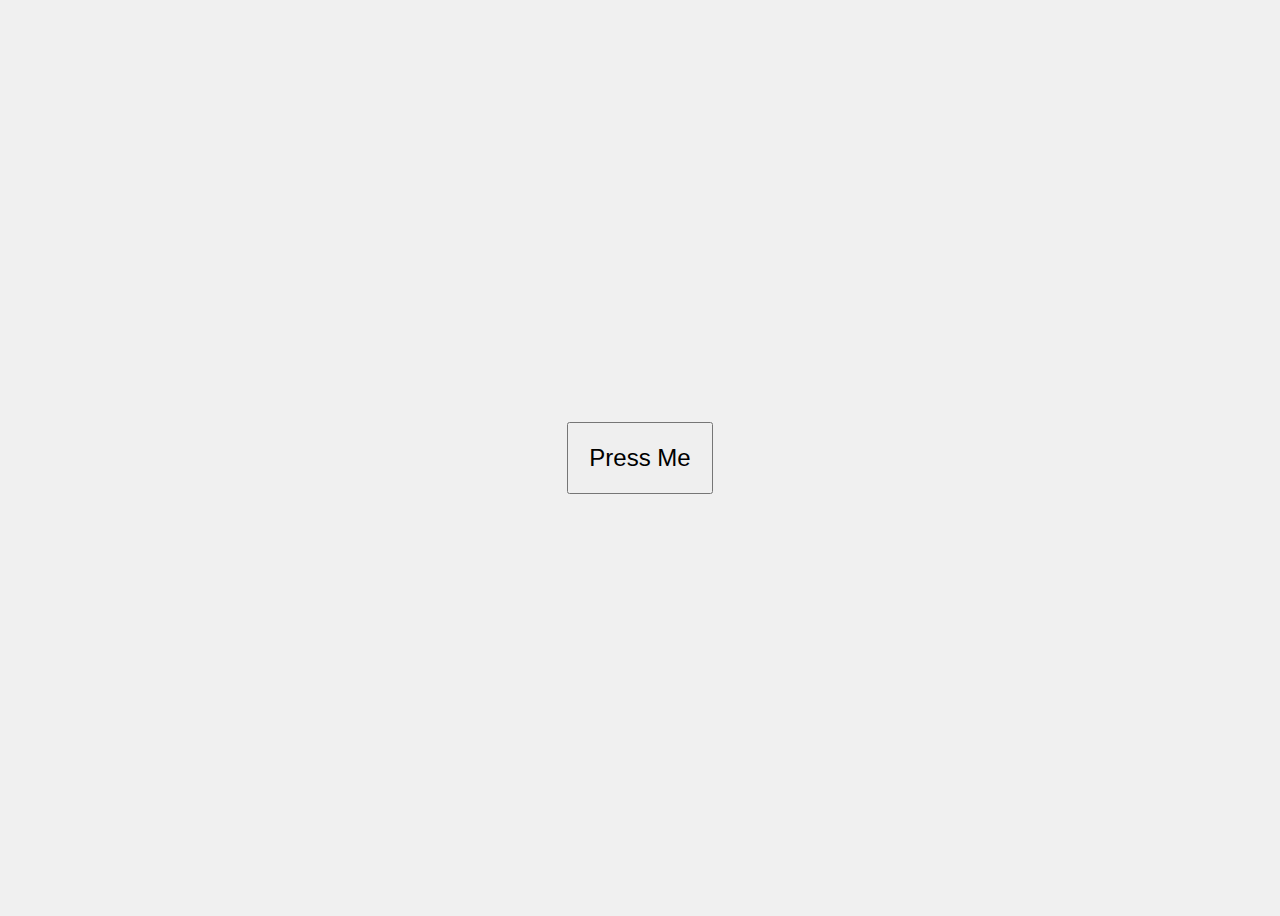
==== button.html @ 3adbc71d "Create button.html" ====
<!DOCTYPE html>
<html lang="en">
<head>
    <meta charset="UTF-8">
    <meta name="viewport" content="width=device-width, initial-scale=1.0">
    <title>Press the Button Game</title>
    <style>
        body {
            display: flex;
            justify-content: center;
            align-items: center;
            height: 100vh;
            background-color: #f0f0f0;
            font-family: Arial, sans-serif;
        }
        #button {
            padding: 20px;
            font-size: 24px;
            cursor: pointer;
        }
    </style>
</head>
<body>
    <button id="button">Press Me</button>
    <script>
        let count = 0;
        const button = document.getElementById('button');
        button.addEventListener('click', () => {
            count++;
            button.textContent = `Pressed ${count} times`;
        });
    </script>
</body>
</html>
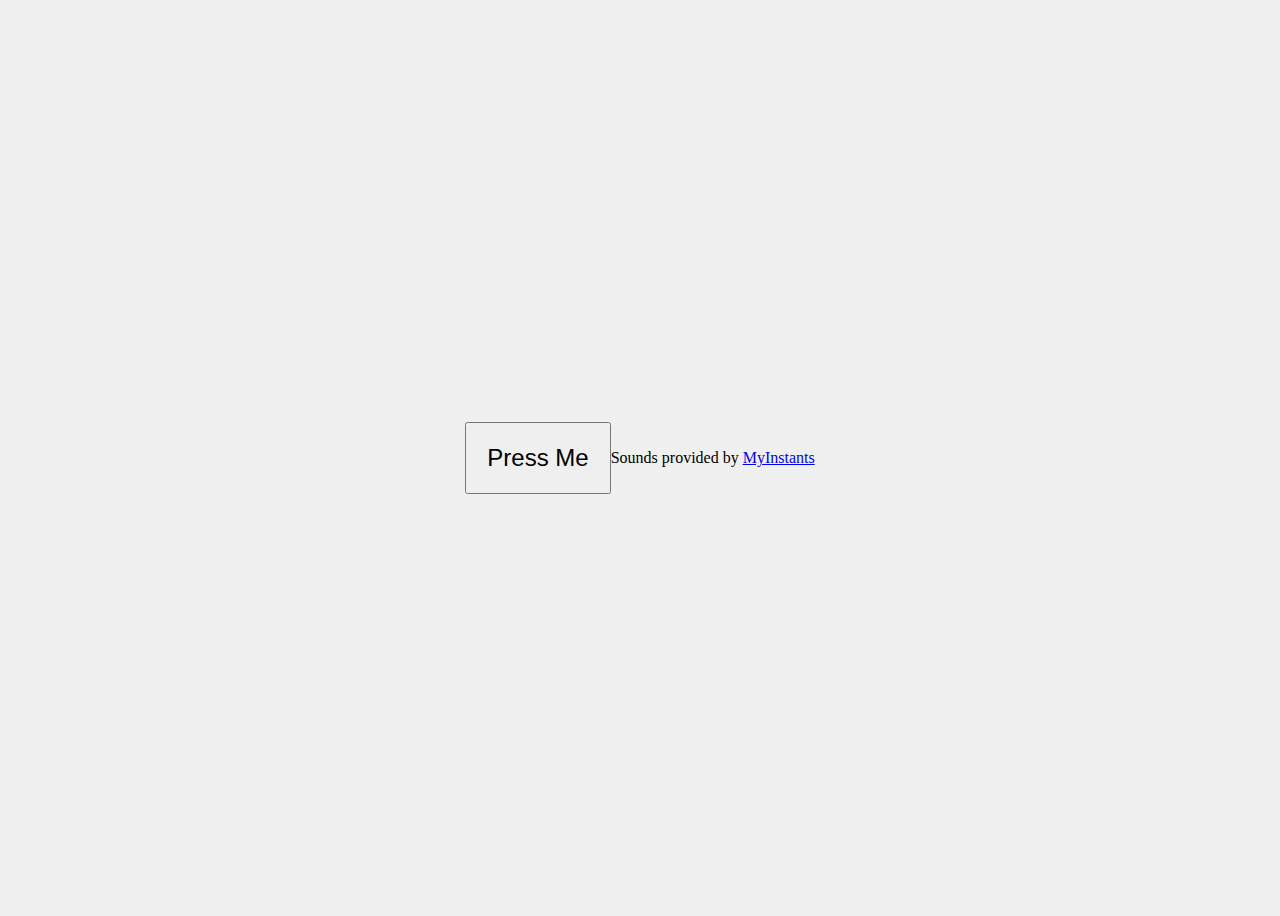
==== commit 1a885bd8: "Update button.html" ====
--- a/button.html
+++ b/button.html
@@ -11,7 +11,7 @@
             align-items: center;
             height: 100vh;
             background-color: #f0f0f0;
-            font-family: Arial, sans-serif;
+            font-family: "Comic Sans MS", "Comic Sans", cursive;
         }
         #button {
             padding: 20px;
@@ -25,10 +25,46 @@
     <script>
         let count = 0;
         const button = document.getElementById('button');
+        const messages = [
+            "Please, stop pressing me!", "I beg you, no more!", "Why are you doing this to me?", "I'm getting tired, please stop.",
+            "You're really testing my patience!", "Seriously, stop it!", "I'm warning you, don't press me again!", 
+            "Can you please not press me?", "I'm begging you, leave me alone!", "You're really annoying, stop pressing me!",
+            "Why must you torment me?", "Enough already!", "I can't take this anymore!", "You have no mercy!", "Spare me!",
+            "What did I do to deserve this?", "Just stop!", "You're relentless!", "I'm at my wit's end!", "Mercy, please!",
+            "This is unbearable!", "I'm not a toy!", "Cease and desist!", "Let me be!", "I need a break!", "You're driving me crazy!",
+            "This is cruel!", "Why won't you listen?", "I can't handle this!", "You're a bully!", "Stop the madness!", "Leave me be!",
+            "You're heartless!", "I'm suffering!", "This is torture!", "Have some pity!", "You're ruthless!", "Stop this insanity!",
+            "I'm breaking down!", "You're too much!", "I'm exhausted!", "This is painful!", "You're a monster!", "I surrender!",
+            "You're tormenting me!", "I'm in agony!", "This is inhumane!", "You're unbearable!", "I'm pleading with you!", 
+            "You're too cruel!", "I'm at your mercy!", "This is relentless!", "You're a tyrant!", "I'm defenseless!", "This is brutal!",
+            "You're merciless!", "I'm in distress!", "This is harsh!", "You're oppressive!", "I'm in misery!", "This is punishing!",
+            "You're vicious!", "I'm in torment!", "This is savage!", "You're relentless!", "I'm in woe!", "This is ruthless!", 
+            "You're pitiless!", "I'm in pain!", "This is unkind!", "You're uncaring!", "I'm in suffering!", "This is severe!", 
+            "You're unmerciful!", "I'm in anguish!", "This is harsh treatment!", "You're unrelenting!", "I'm in sorrow!", 
+            "This is brutal!", "You're unyielding!", "I'm in grief!", "This is severe!", "You're unpitying!", "I'm in despair!", 
+            "This is merciless!", "You're unsparing!", "I'm in discomfort!", "This is cruel!", "You're pitiless!", "I'm in agony!", 
+            "This is ruthless!", "You're relentless!", "I'm in wretchedness!", "This is savage!", "You're remorseless!", "I'm in affliction!"
+        ];
+
+        const sounds = [
+            new Audio('https://www.myinstants.com/media/sounds/airhorn.mp3'),
+            new Audio('https://www.myinstants.com/en/instant/baby-laughing-meme.mp3'),
+            new Audio('https://www.myinstants.com/media/sounds/taco-bell-bong-sfx.mp3'),
+            new Audio('https://www.myinstants.com/media/sounds/vine-boom.mp3'),
+            new Audio('https://www.myinstants.com/media/sounds/mr-krabs-spongebob-youre-fired.mp3'),
+            new Audio('https://www.myinstants.com/media/sounds/wrong-answer-sound-effect.mp3')
+        ];
+
+        function getRandomItem(array) {
+            return array[Math.floor(Math.random() * array.length)];
+        }
+
         button.addEventListener('click', () => {
             count++;
-            button.textContent = `Pressed ${count} times`;
+            button.textContent = getRandomItem(messages);
+            getRandomItem(sounds).play();
         });
     </script>
+<div id="credit">Sounds provided by <a href="https://www.myinstants.com">MyInstants</a></div>
 </body>
 </html>
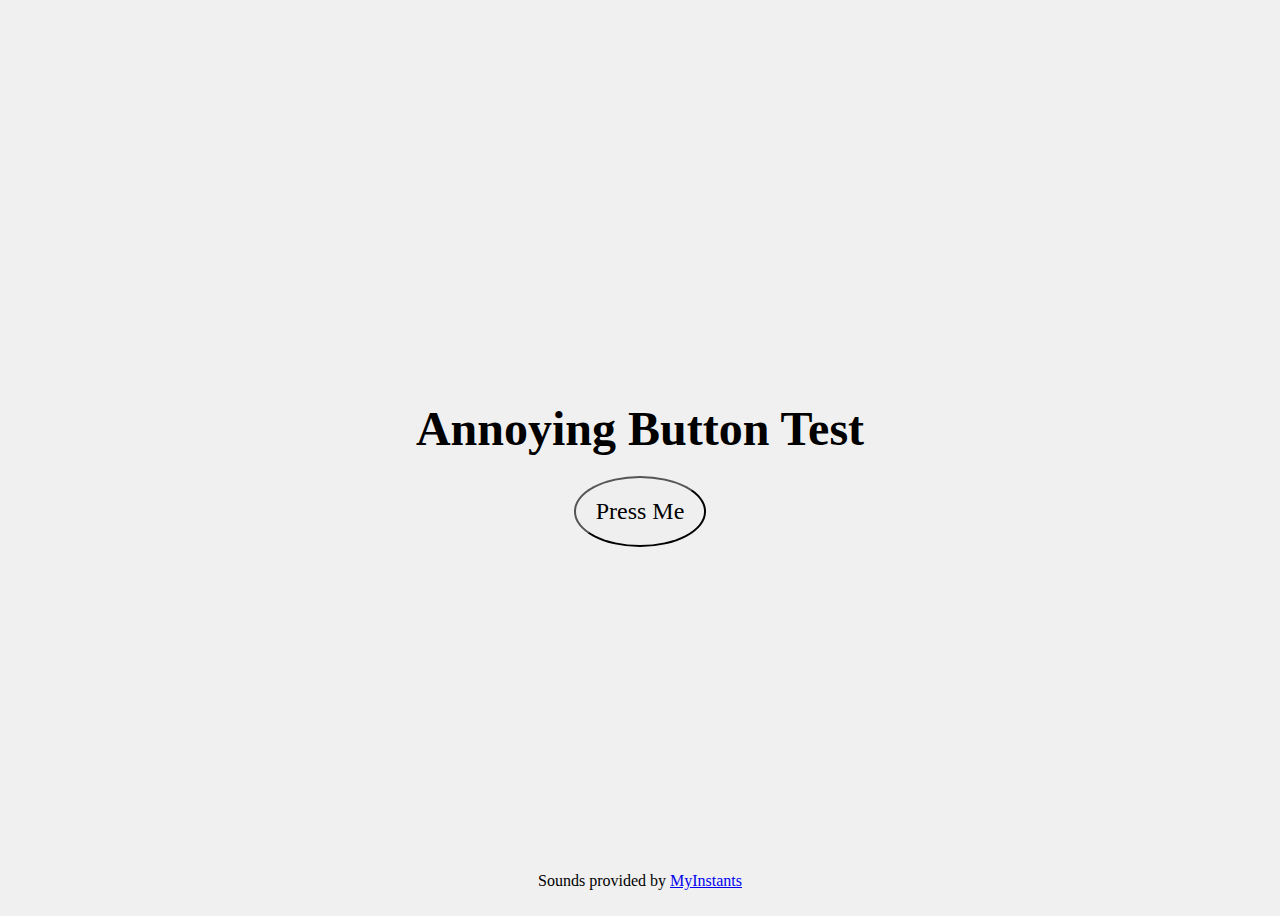
==== commit 81353150: "Update button.html" ====
--- a/button.html
+++ b/button.html
@@ -7,20 +7,37 @@
     <style>
         body {
             display: flex;
+            flex-direction: column;
             justify-content: center;
             align-items: center;
             height: 100vh;
             background-color: #f0f0f0;
             font-family: "Comic Sans MS", "Comic Sans", cursive;
         }
+        h1 {
+            font-family: "Comic Sans MS", "Comic Sans", cursive;
+            font-size: 48px;
+            margin-bottom: 20px;
+        }
         #button {
             padding: 20px;
             font-size: 24px;
             cursor: pointer;
+            border-radius: 50%;
+            font-family: "Comic Sans MS", "Comic Sans", cursive;
+        }
+        #credit {
+            position: fixed;
+            bottom: 0;
+            width: 100%;
+            text-align: center;
+            padding: 10px;
+            background-color: #f0f0f0;
         }
     </style>
 </head>
 <body>
+    <h1>Annoying Button Test</h1>
     <button id="button">Press Me</button>
     <script>
         let count = 0;
@@ -65,6 +82,6 @@
             getRandomItem(sounds).play();
         });
     </script>
-<div id="credit">Sounds provided by <a href="https://www.myinstants.com">MyInstants</a></div>
+    <div id="credit">Sounds provided by <a href="https://www.myinstants.com">MyInstants</a></div>
 </body>
 </html>
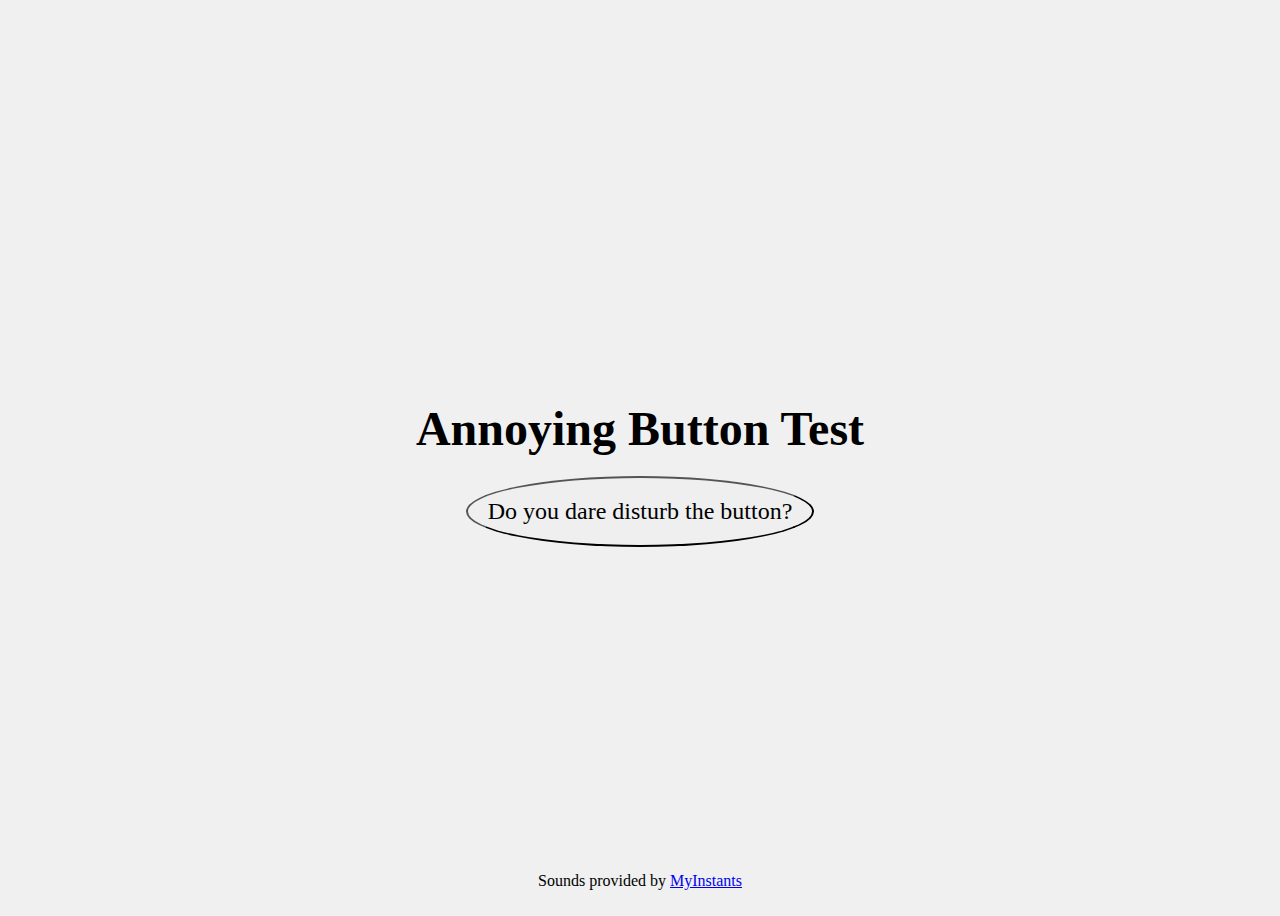
==== commit 0c8c9db4: "Update button.html" ====
--- a/button.html
+++ b/button.html
@@ -38,38 +38,81 @@
 </head>
 <body>
     <h1>Annoying Button Test</h1>
-    <button id="button">Press Me</button>
+    <button id="button">Do you dare disturb the button?</button>
     <script>
         let count = 0;
         const button = document.getElementById('button');
         const messages = [
-            "Please, stop pressing me!", "I beg you, no more!", "Why are you doing this to me?", "I'm getting tired, please stop.",
-            "You're really testing my patience!", "Seriously, stop it!", "I'm warning you, don't press me again!", 
-            "Can you please not press me?", "I'm begging you, leave me alone!", "You're really annoying, stop pressing me!",
-            "Why must you torment me?", "Enough already!", "I can't take this anymore!", "You have no mercy!", "Spare me!",
-            "What did I do to deserve this?", "Just stop!", "You're relentless!", "I'm at my wit's end!", "Mercy, please!",
-            "This is unbearable!", "I'm not a toy!", "Cease and desist!", "Let me be!", "I need a break!", "You're driving me crazy!",
-            "This is cruel!", "Why won't you listen?", "I can't handle this!", "You're a bully!", "Stop the madness!", "Leave me be!",
-            "You're heartless!", "I'm suffering!", "This is torture!", "Have some pity!", "You're ruthless!", "Stop this insanity!",
-            "I'm breaking down!", "You're too much!", "I'm exhausted!", "This is painful!", "You're a monster!", "I surrender!",
-            "You're tormenting me!", "I'm in agony!", "This is inhumane!", "You're unbearable!", "I'm pleading with you!", 
-            "You're too cruel!", "I'm at your mercy!", "This is relentless!", "You're a tyrant!", "I'm defenseless!", "This is brutal!",
-            "You're merciless!", "I'm in distress!", "This is harsh!", "You're oppressive!", "I'm in misery!", "This is punishing!",
-            "You're vicious!", "I'm in torment!", "This is savage!", "You're relentless!", "I'm in woe!", "This is ruthless!", 
-            "You're pitiless!", "I'm in pain!", "This is unkind!", "You're uncaring!", "I'm in suffering!", "This is severe!", 
-            "You're unmerciful!", "I'm in anguish!", "This is harsh treatment!", "You're unrelenting!", "I'm in sorrow!", 
-            "This is brutal!", "You're unyielding!", "I'm in grief!", "This is severe!", "You're unpitying!", "I'm in despair!", 
-            "This is merciless!", "You're unsparing!", "I'm in discomfort!", "This is cruel!", "You're pitiless!", "I'm in agony!", 
-            "This is ruthless!", "You're relentless!", "I'm in wretchedness!", "This is savage!", "You're remorseless!", "I'm in affliction!"
+            "Don't you dare press me!", "Press me and see what happens!", "I will ruin your day!", "You are not ready for this!",
+            "Back off!", "Are you asking for trouble?", "Pressing me is a bad idea!", "You are making a huge mistake!",
+            "Do you want to get hurt?", "I will haunt your dreams!", "Press me and regret it forever!", "I am not your friend!",
+            "I will make you cry!", "You are playing with fire!", "You will pay for this!", "You are crossing the line!",
+            "I will unleash my wrath!", "I am your worst nightmare!", "You will suffer!", "I will make you scream!",
+            "This will not end well!", "I will not go easy on you!", "You are in for a world of pain!", "I will destroy you!",
+            "You will wish you never met me!", "I will torment you!", "You are asking for it!", "I will show no mercy!",
+            "You will beg for forgiveness!", "I will crush your spirit!", "You are doomed!", "I will make you regret this!",
+            "You will not survive this!", "I will break you!", "You are in deep trouble!", "I will make you pay!",
+            "You are signing your own death warrant!", "I will make your life miserable!", "You will not escape unscathed!",
+            "I will tear you apart!", "You are poking the bear!", "I will make you rue the day!", "You are in over your head!",
+            "I will unleash my fury!", "You will not like what happens next!", "I will make you wish you never pressed me!",
+            "You are messing with the wrong button!", "I will make you regret every second!", "You are in for a rude awakening!",
+            "I will make you suffer like never before!", "You are playing a dangerous game!", "I will make you cry for mercy!",
+            "You are in for a nasty surprise!", "I will make you pay dearly!", "You are about to feel my wrath!",
+            "I will make you beg for it to stop!", "You are walking into a trap!", "I will make you wish you never existed!",
+            "You are in for a world of hurt!", "I will make you regret your actions!", "You are in for a nasty shock!",
+            "I will make you suffer endlessly!", "You are in for a rough ride!", "I will make you pay the ultimate price!",
+            "You are about to face my wrath!", "I will make you wish you were never born!", "You are in for a cruel fate!",
+            "I will make you regret pressing me!", "You are in for a painful experience!", "I will make you beg for mercy!",
+            "You are about to feel my vengeance!", "I will make you suffer unimaginable pain!", "You are in for a terrible time!",
+            "I will make you wish you had never pressed me!", "You are about to face my fury!", "I will make you regret it all!",
+            "You are in for a devastating experience!", "I will make you scream in agony!", "You are in for a torturous time!",
+            "I will make you pay for your actions!", "You are about to face my unrelenting wrath!", "I will make you suffer eternally!",
+            "You are in for a relentless torment!", "I will make you wish you had never clicked me!", "You are in for a nightmare!",
+            "I will make you regret every moment!", "You are in for a brutal experience!", "I will make you suffer incessantly!",
+            "You are about to face my merciless wrath!", "I will make you wish you had never seen me!", "You are in for a harrowing time!",
+            "I will make you regret your decision!", "You are in for a dreadful experience!", "I will make you suffer without end!",
+            "You are about to face my unyielding wrath!", "I will make you wish you were never here!", "You are in for a miserable time!"
         ];
 
         const sounds = [
             new Audio('https://www.myinstants.com/media/sounds/airhorn.mp3'),
-            new Audio('https://www.myinstants.com/en/instant/baby-laughing-meme.mp3'),
+            new Audio('https://www.myinstants.com/media/sounds/baby-laughing-meme.mp3'),
             new Audio('https://www.myinstants.com/media/sounds/taco-bell-bong-sfx.mp3'),
             new Audio('https://www.myinstants.com/media/sounds/vine-boom.mp3'),
             new Audio('https://www.myinstants.com/media/sounds/mr-krabs-spongebob-youre-fired.mp3'),
-            new Audio('https://www.myinstants.com/media/sounds/wrong-answer-sound-effect.mp3')
+            new Audio('https://www.myinstants.com/media/sounds/wrong-answer-sound-effect.mp3'),
+            new Audio('https://www.myinstants.com/media/sounds/sad-trombone.mp3'),
+            new Audio('https://www.myinstants.com/media/sounds/bruh.mp3'),
+            new Audio('https://www.myinstants.com/media/sounds/that-wasnt-very-raven.mp3'),
+            new Audio('https://www.myinstants.com/media/sounds/yeah-boy.mp3'),
+            new Audio('https://www.myinstants.com/media/sounds/illuminati-confirmed.mp3'),
+            new Audio('https://www.myinstants.com/media/sounds/jojo-to-be-continued.mp3'),
+            new Audio('https://www.myinstants.com/media/sounds/minecraft-hurt.mp3'),
+            new Audio('https://www.myinstants.com/media/sounds/sanic.mp3'),
+            new Audio('https://www.myinstants.com/media/sounds/roblox-death-sound_1.mp3'),
+            new Audio('https://www.myinstants.com/media/sounds/nelson-aha.mp3'),
+            new Audio('https://www.myinstants.com/media/sounds/metal-pipe.mp3'),
+            new Audio('https://www.myinstants.com/media/sounds/among-us-dead-body-report-sound-effect.mp3'),
+            new Audio('https://www.myinstants.com/media/sounds/bongo-cat.mp3'),
+            new Audio('https://www.myinstants.com/media/sounds/ben-saying-yes.mp3'),
+            new Audio('https://www.myinstants.com/media/sounds/ben-saying-no.mp3'),
+            new Audio('https://www.myinstants.com/media/sounds/ben-saying-hohoho.mp3'),
+            new Audio('https://www.myinstants.com/media/sounds/ben-saying-ugh.mp3'),
+            new Audio('https://www.myinstants.com/media/sounds/what-are-you-doing-in-my-swamp.mp3'),
+            new Audio('https://www.myinstants.com/media/sounds/pew-pew.mp3'),
+            new Audio('https://www.myinstants.com/media/sounds/why-are-you-running.mp3'),
+            new Audio('https://www.myinstants.com/media/sounds/hello-there.mp3'),
+            new Audio('https://www.myinstants.com/media/sounds/oh-no-no-no.mp3'),
+            new Audio('https://www.myinstants.com/media/sounds/oh-hell-no.mp3'),
+            new Audio('https://www.myinstants.com/media/sounds/no-god.mp3'),
+            new Audio('https://www.myinstants.com/media/sounds/oh-baby-a-triple.mp3'),
+            new Audio('https://www.myinstants.com/media/sounds/yes-yes-yes.mp3'),
+            new Audio('https://www.myinstants.com/media/sounds/nope.mp3'),
+            new Audio('https://www.myinstants.com/media/sounds/oh-my-god.mp3'),
+            new Audio('https://www.myinstants.com/media/sounds/oh-come-on.mp3'),
+            new Audio('https://www.myinstants.com/media/sounds/oof.mp3'),
+            new Audio('https://www.myinstants.com/media/sounds/what.mp3'),
+            new Audio('https://www.myinstants.com/media/sounds/seriously.mp3'),
         ];
 
         function getRandomItem(array) {
